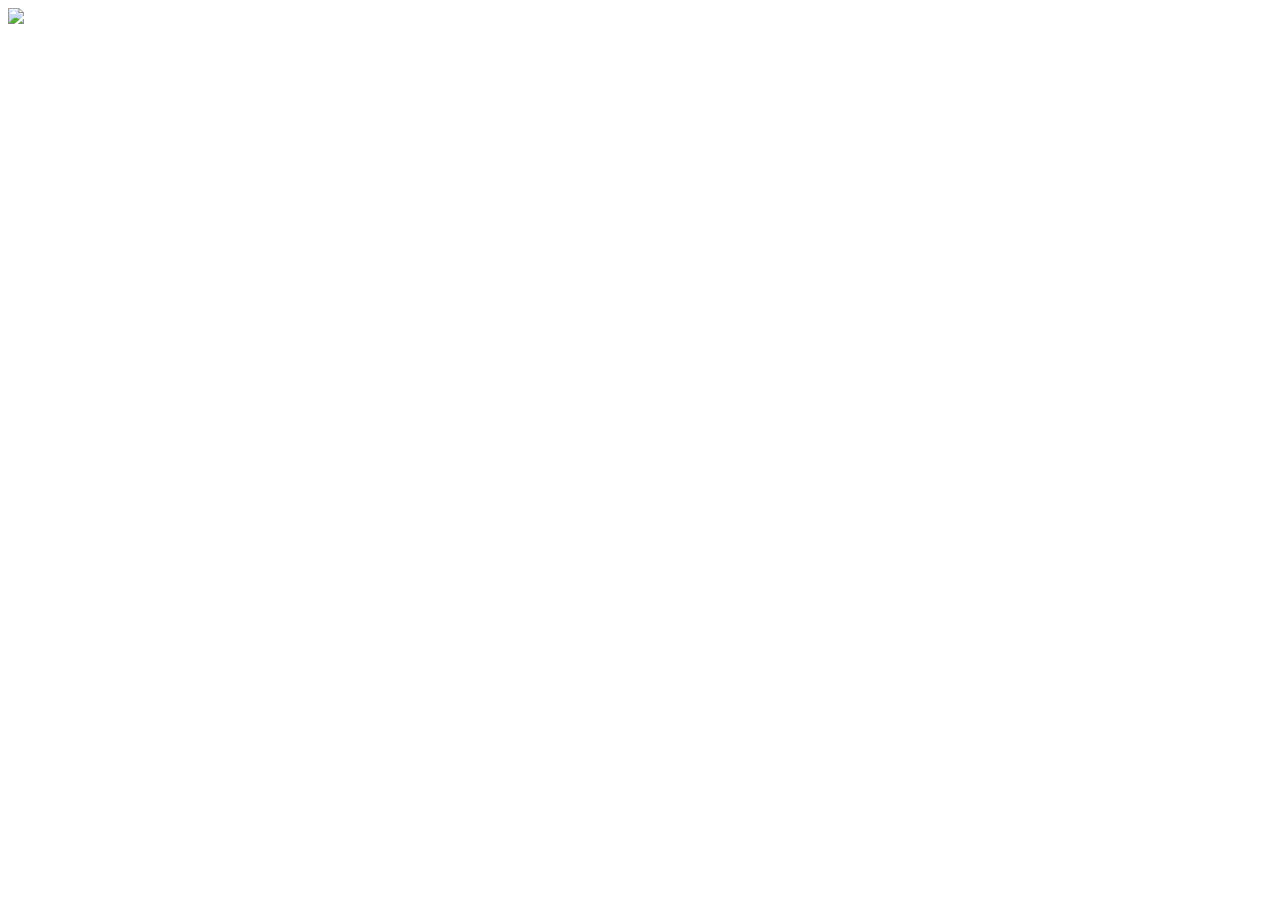
==== web/index.html @ 315dc638 "checking push from phpstorm" ====
<!DOCTYPE html>
<html>
  <head>
    <title>Lashbrook Sales 2.0</title>
    <!--<meta charset="utf-8">
    <meta name="viewport" content="width=device-width, user-scalable=no, initial-scale=1">
    <meta http-equiv="expires" content="0">-->
    <script>
      window.Polymer = window.Polymer || {};
      window.Polymer.dom = 'shadow';
    </script>

    <script defer src="main.dart" type="application/dart"></script>
    <script defer src="packages/browser/dart.js"></script>
  </head>

  <body class="fullbleed">
    <main-app class="fit layout vertical"><img src="images/spinner.gif" style="width: 100px; margin-left: auto; margin-right: auto;"/></main-app>
  </body>
</html>
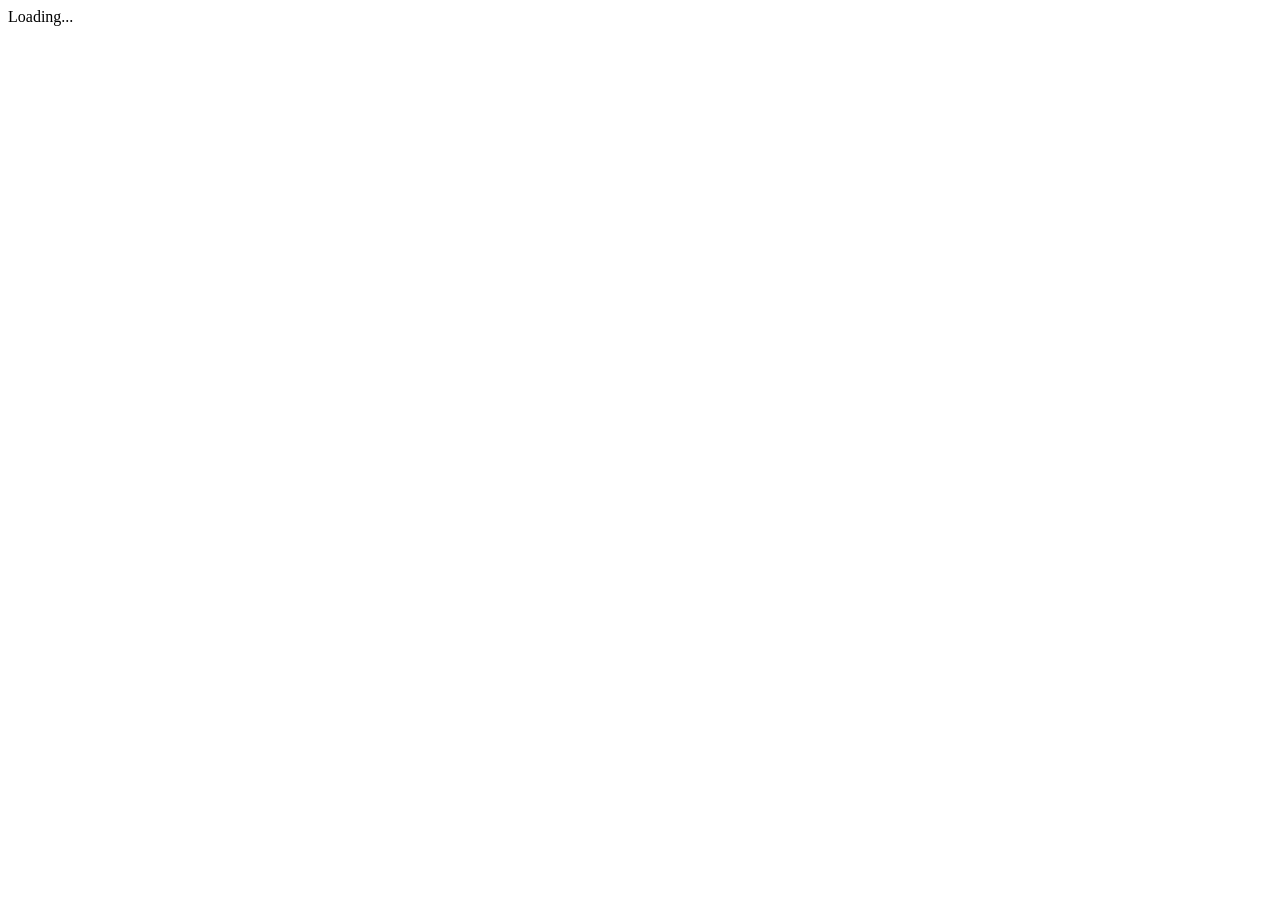
==== commit 3b8e7330: "Copied and replaced files to get the non-polymer stuff working in an Angular 2 template" ====
--- a/web/index.html
+++ b/web/index.html
@@ -1,20 +1,14 @@
 <!DOCTYPE html>
 <html>
   <head>
-    <title>Lashbrook Sales 2.0</title>
-    <!--<meta charset="utf-8">
-    <meta name="viewport" content="width=device-width, user-scalable=no, initial-scale=1">
-    <meta http-equiv="expires" content="0">-->
-    <script>
-      window.Polymer = window.Polymer || {};
-      window.Polymer.dom = 'shadow';
-    </script>
+    <title>Sales2</title>
 
     <script defer src="main.dart" type="application/dart"></script>
     <script defer src="packages/browser/dart.js"></script>
+
+    <link rel="stylesheet" type="text/css" href="iron-flex-layout.css">
   </head>
-
-  <body class="fullbleed">
-    <main-app class="fit layout vertical"><img src="images/spinner.gif" style="width: 100px; margin-left: auto; margin-right: auto;"/></main-app>
+  <body>
+    <my-app>Loading...</my-app>
   </body>
 </html>
--- a/web/iron-flex-layout.css
+++ b/web/iron-flex-layout.css
@@ -0,0 +1,291 @@
+/*******************************
+          Flex Layout
+*******************************/
+
+.layout.horizontal,
+.layout.horizontal-reverse,
+.layout.vertical,
+.layout.vertical-reverse {
+    display: -ms-flexbox;
+    display: -webkit-flex;
+    display: flex;
+}
+
+.layout.inline {
+    display: -ms-inline-flexbox;
+    display: -webkit-inline-flex;
+    display: inline-flex;
+}
+
+.layout.horizontal {
+    -ms-flex-direction: row;
+    -webkit-flex-direction: row;
+    flex-direction: row;
+}
+
+.layout.horizontal-reverse {
+    -ms-flex-direction: row-reverse;
+    -webkit-flex-direction: row-reverse;
+    flex-direction: row-reverse;
+}
+
+.layout.vertical {
+    -ms-flex-direction: column;
+    -webkit-flex-direction: column;
+    flex-direction: column;
+}
+
+.layout.vertical-reverse {
+    -ms-flex-direction: column-reverse;
+    -webkit-flex-direction: column-reverse;
+    flex-direction: column-reverse;
+}
+
+.layout.wrap {
+    -ms-flex-wrap: wrap;
+    -webkit-flex-wrap: wrap;
+    flex-wrap: wrap;
+}
+
+.layout.wrap-reverse {
+    -ms-flex-wrap: wrap-reverse;
+    -webkit-flex-wrap: wrap-reverse;
+    flex-wrap: wrap-reverse;
+}
+
+.flex-auto {
+    -ms-flex: 1 1 auto;
+    -webkit-flex: 1 1 auto;
+    flex: 1 1 auto;
+}
+
+.flex-none {
+    -ms-flex: none;
+    -webkit-flex: none;
+    flex: none;
+}
+
+.flex,
+.flex-1 {
+    -ms-flex: 1;
+    -webkit-flex: 1;
+    flex: 1;
+}
+
+.flex-2 {
+    -ms-flex: 2;
+    -webkit-flex: 2;
+    flex: 2;
+}
+
+.flex-3 {
+    -ms-flex: 3;
+    -webkit-flex: 3;
+    flex: 3;
+}
+
+.flex-4 {
+    -ms-flex: 4;
+    -webkit-flex: 4;
+    flex: 4;
+}
+
+.flex-5 {
+    -ms-flex: 5;
+    -webkit-flex: 5;
+    flex: 5;
+}
+
+.flex-6 {
+    -ms-flex: 6;
+    -webkit-flex: 6;
+    flex: 6;
+}
+
+.flex-7 {
+    -ms-flex: 7;
+    -webkit-flex: 7;
+    flex: 7;
+}
+
+.flex-8 {
+    -ms-flex: 8;
+    -webkit-flex: 8;
+    flex: 8;
+}
+
+.flex-9 {
+    -ms-flex: 9;
+    -webkit-flex: 9;
+    flex: 9;
+}
+
+.flex-10 {
+    -ms-flex: 10;
+    -webkit-flex: 10;
+    flex: 10;
+}
+
+.flex-11 {
+    -ms-flex: 11;
+    -webkit-flex: 11;
+    flex: 11;
+}
+
+.flex-12 {
+    -ms-flex: 12;
+    -webkit-flex: 12;
+    flex: 12;
+}
+
+/* alignment in cross axis */
+
+.layout.start {
+    -ms-flex-align: start;
+    -webkit-align-items: flex-start;
+    align-items: flex-start;
+}
+
+.layout.center,
+.layout.center-center {
+    -ms-flex-align: center;
+    -webkit-align-items: center;
+    align-items: center;
+}
+
+.layout.end {
+    -ms-flex-align: end;
+    -webkit-align-items: flex-end;
+    align-items: flex-end;
+}
+
+/* alignment in main axis */
+
+.layout.start-justified {
+    -ms-flex-pack: start;
+    -webkit-justify-content: flex-start;
+    justify-content: flex-start;
+}
+
+.layout.center-justified,
+.layout.center-center {
+    -ms-flex-pack: center;
+    -webkit-justify-content: center;
+    justify-content: center;
+}
+
+.layout.end-justified {
+    -ms-flex-pack: end;
+    -webkit-justify-content: flex-end;
+    justify-content: flex-end;
+}
+
+.layout.around-justified {
+    -ms-flex-pack: around;
+    -webkit-justify-content: space-around;
+    justify-content: space-around;
+}
+
+.layout.justified {
+    -ms-flex-pack: justify;
+    -webkit-justify-content: space-between;
+    justify-content: space-between;
+}
+
+/* self alignment */
+
+.self-start {
+    -ms-align-self: flex-start;
+    -webkit-align-self: flex-start;
+    align-self: flex-start;
+}
+
+.self-center {
+    -ms-align-self: center;
+    -webkit-align-self: center;
+    align-self: center;
+}
+
+.self-end {
+    -ms-align-self: flex-end;
+    -webkit-align-self: flex-end;
+    align-self: flex-end;
+}
+
+.self-stretch {
+    -ms-align-self: stretch;
+    -webkit-align-self: stretch;
+    align-self: stretch;
+}
+
+/*******************************
+          Other Layout
+*******************************/
+
+.block {
+    display: block;
+}
+
+/* IE 10 support for HTML5 hidden attr */
+[hidden] {
+    display: none !important;
+}
+
+.invisible {
+    visibility: hidden !important;
+}
+
+.relative {
+    position: relative;
+}
+
+.fit {
+    position: absolute;
+    top: 0;
+    right: 0;
+    bottom: 0;
+    left: 0;
+}
+
+body.fullbleed {
+    margin: 0;
+    height: 100vh;
+}
+
+.scroll {
+    -webkit-overflow-scrolling: touch;
+    overflow: auto;
+}
+
+/* fixed position */
+
+.fixed-bottom,
+.fixed-left,
+.fixed-right,
+.fixed-top {
+    position: fixed;
+}
+
+.fixed-top {
+    top: 0;
+    left: 0;
+    right: 0;
+}
+
+.fixed-right {
+    top: 0;
+    right: 0;
+    bottom: 0;
+}
+
+.fixed-bottom {
+    right: 0;
+    bottom: 0;
+    left: 0;
+}
+
+.fixed-left {
+    top: 0;
+    bottom: 0;
+    left: 0;
+}
